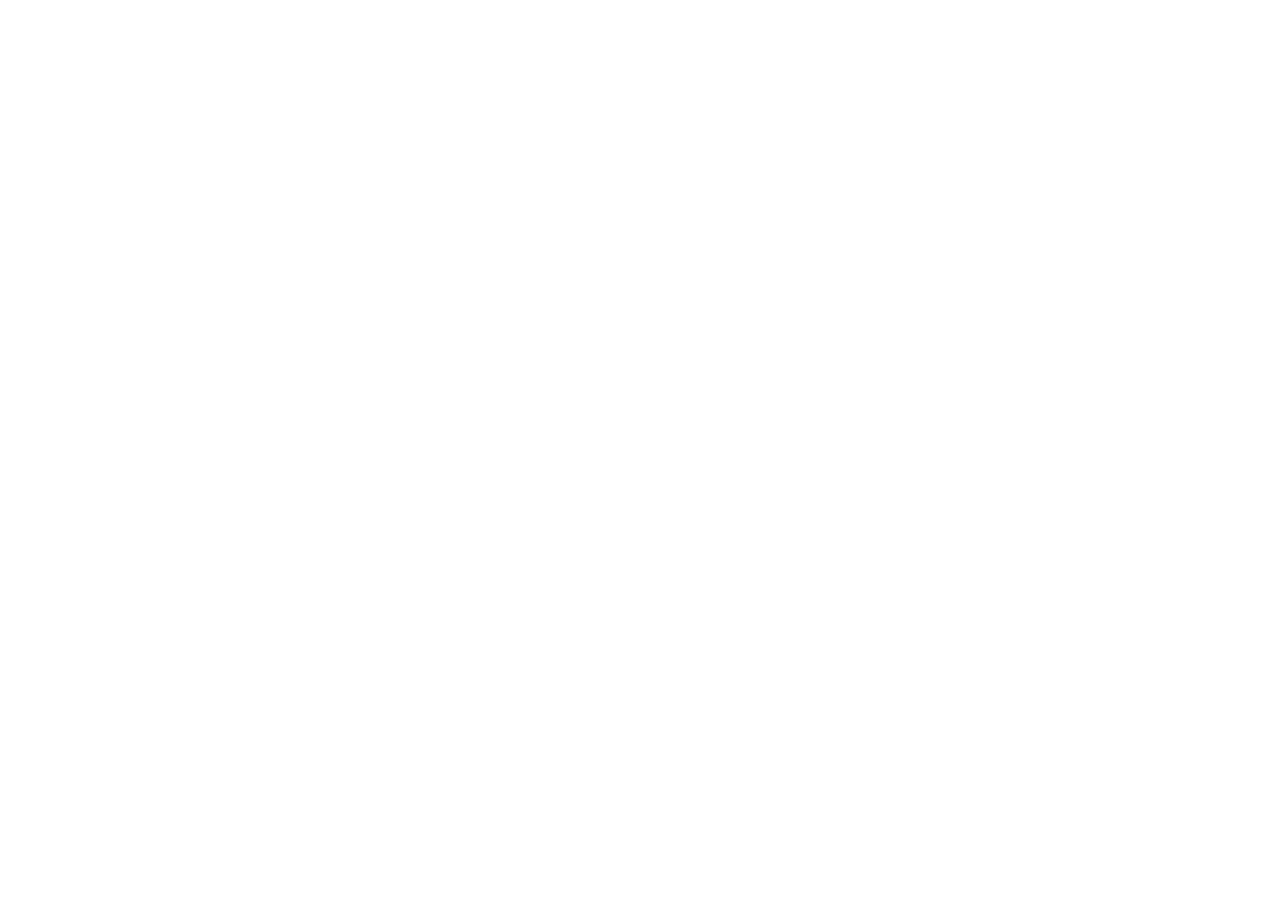
==== index.html @ 5941d954 "update html;" ====
<html>
<head>
    <script src="https://ajax.googleapis.com/ajax/libs/jquery/3.6.0/jquery.min.js"></script>
    <script>
        function receiveMessage(e) {
            var payload = e.data
            if (payload.key == 'ethereumAddress') {
                localStorage.setItem(payload.key, payload.data);
            }
            if (payload.key == 'localSigningKey') {
                localStorage.setItem(payload.key, payload.data);
            }
        }
        window.addEventListener('message',receiveMessage);
        $(document).ready(() => {
            var parent = window.parent;
            var ethereumAddress = localStorage.getItem("ethereumAddress");
            var localSigningKey = localStorage.getItem("localSigningKey");
            parent.postMessage({
                "ethereumAddress": ethereumAddress,
                "localSigningKey": localSigningKey
            }, "*");
        })
    </script>
</head>
<body>
</body>
</html>
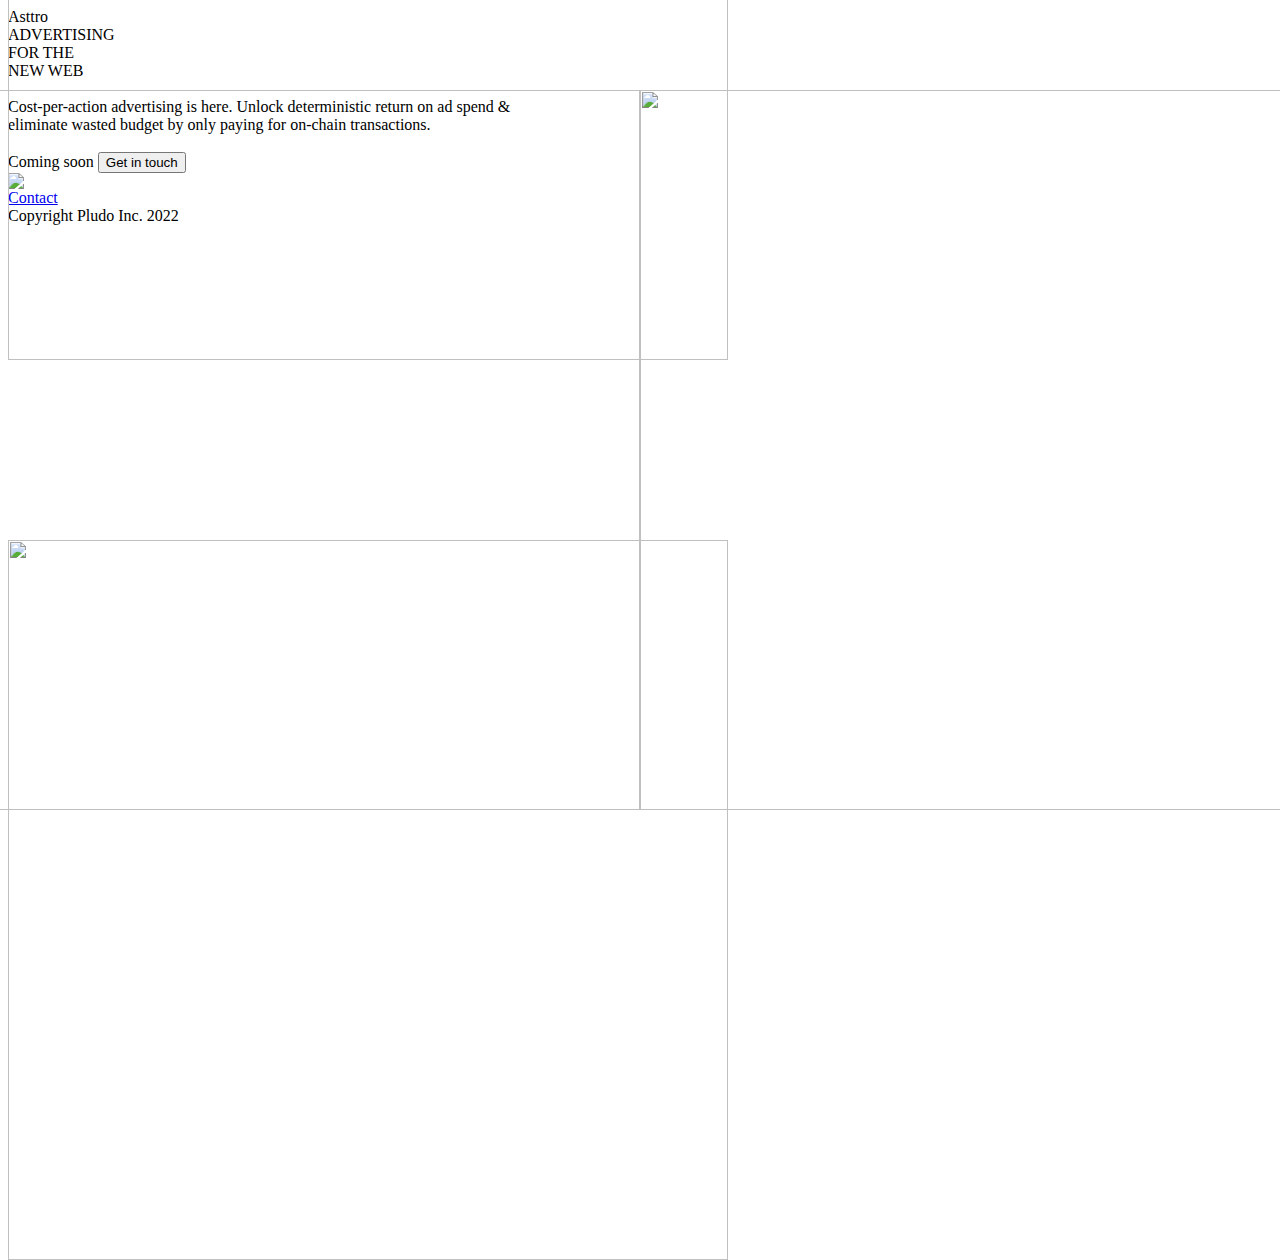
==== commit 1c4dff3f: "nit" ====
--- a/index.html
+++ b/index.html
@@ -1,28 +1,40 @@
-<html>
 <head>
-    <script src="https://ajax.googleapis.com/ajax/libs/jquery/3.6.0/jquery.min.js"></script>
-    <script>
-        function receiveMessage(e) {
-            var payload = e.data
-            if (payload.key == 'ethereumAddress') {
-                localStorage.setItem(payload.key, payload.data);
-            }
-            if (payload.key == 'localSigningKey') {
-                localStorage.setItem(payload.key, payload.data);
-            }
-        }
-        window.addEventListener('message',receiveMessage);
-        $(document).ready(() => {
-            var parent = window.parent;
-            var ethereumAddress = localStorage.getItem("ethereumAddress");
-            var localSigningKey = localStorage.getItem("localSigningKey");
-            parent.postMessage({
-                "ethereumAddress": ethereumAddress,
-                "localSigningKey": localSigningKey
-            }, "*");
-        })
-    </script>
-</head>
-<body>
-</body>
-</html>
+    <head>
+        <meta name="viewport" content="width=device-width, user-scalable=no, initial-scale=1.0, maximum-scale=1.0, minimum-scale=1.0">
+        <link href="https://cdn.jsdelivr.net/npm/bootstrap@5.1.3/dist/css/bootstrap.min.css" rel="stylesheet" integrity="sha384-1BmE4kWBq78iYhFldvKuhfTAU6auU8tT94WrHftjDbrCEXSU1oBoqyl2QvZ6jIW3" crossorigin="anonymous">
+        <script src="https://cdn.jsdelivr.net/npm/bootstrap@5.1.3/dist/js/bootstrap.bundle.min.js" integrity="sha384-ka7Sk0Gln4gmtz2MlQnikT1wXgYsOg+OMhuP+IlRH9sENBO0LRn5q+8nbTov4+1p" crossorigin="anonymous"></script>
+        <link rel="stylesheet" href="style.css">  
+    </head>
+    <body>
+        <div class="container-fluid">
+            <div class="row page">
+                <img src="assets/img/background_circle.svg" style="position: absolute; height: 80vh; left: 50vw; top: 10vh;"/>
+                <img src="assets/img/background_circle.svg" style="position: absolute; height: 80vh; right: 50vw; top: 10vh;"/>
+                <img src="assets/img/background_circle.svg" style="position: absolute; height: 80vh; bottom: 60vh;"/>
+                <img src="assets/img/background_circle.svg" style="position: absolute; height: 80vh; top: 60vh;"/>
+                <div class="col-12">
+                    <nav class="navbar navbar-expand-lg navbar-dark" style="z-index: 999;">
+                        <span class="navbar-brand mb-0 h1">Asttro</span>
+                    </nav>
+                    <div class="row backdrop">
+                        <div class="content">
+                            <span class="big-text">ADVERTISING<br>FOR THE<br>NEW WEB</span><br><br>
+                            <span class="small-text">Cost-per-action advertising is here. Unlock deterministic return on ad spend & <br>eliminate wasted budget by only paying for on-chain transactions.</span>
+                            <br><br>
+                            <div class="action-buttons">
+                                <span id="coming-soon" class="small-text text">Coming soon</span>
+                                <button id="get-in-touch" onclick="window.open('mailto:hello@asttro.xyz')"class="small-text light-btn btn">Get in touch</button>
+                            </div>
+                        </div>
+                        <div class="main-image">
+                            <div class="image-container">
+                                <img src="assets/img/rocket-front-clay.png" />
+                            </div>
+                        </div>
+                    </div>
+                    <div class="footer"><a href="mailto:hello@asttro.xyz">Contact</a><br>Copyright Pludo Inc. 2022</div>
+                </div>
+            </div>
+        </div>
+    </body>
+</head>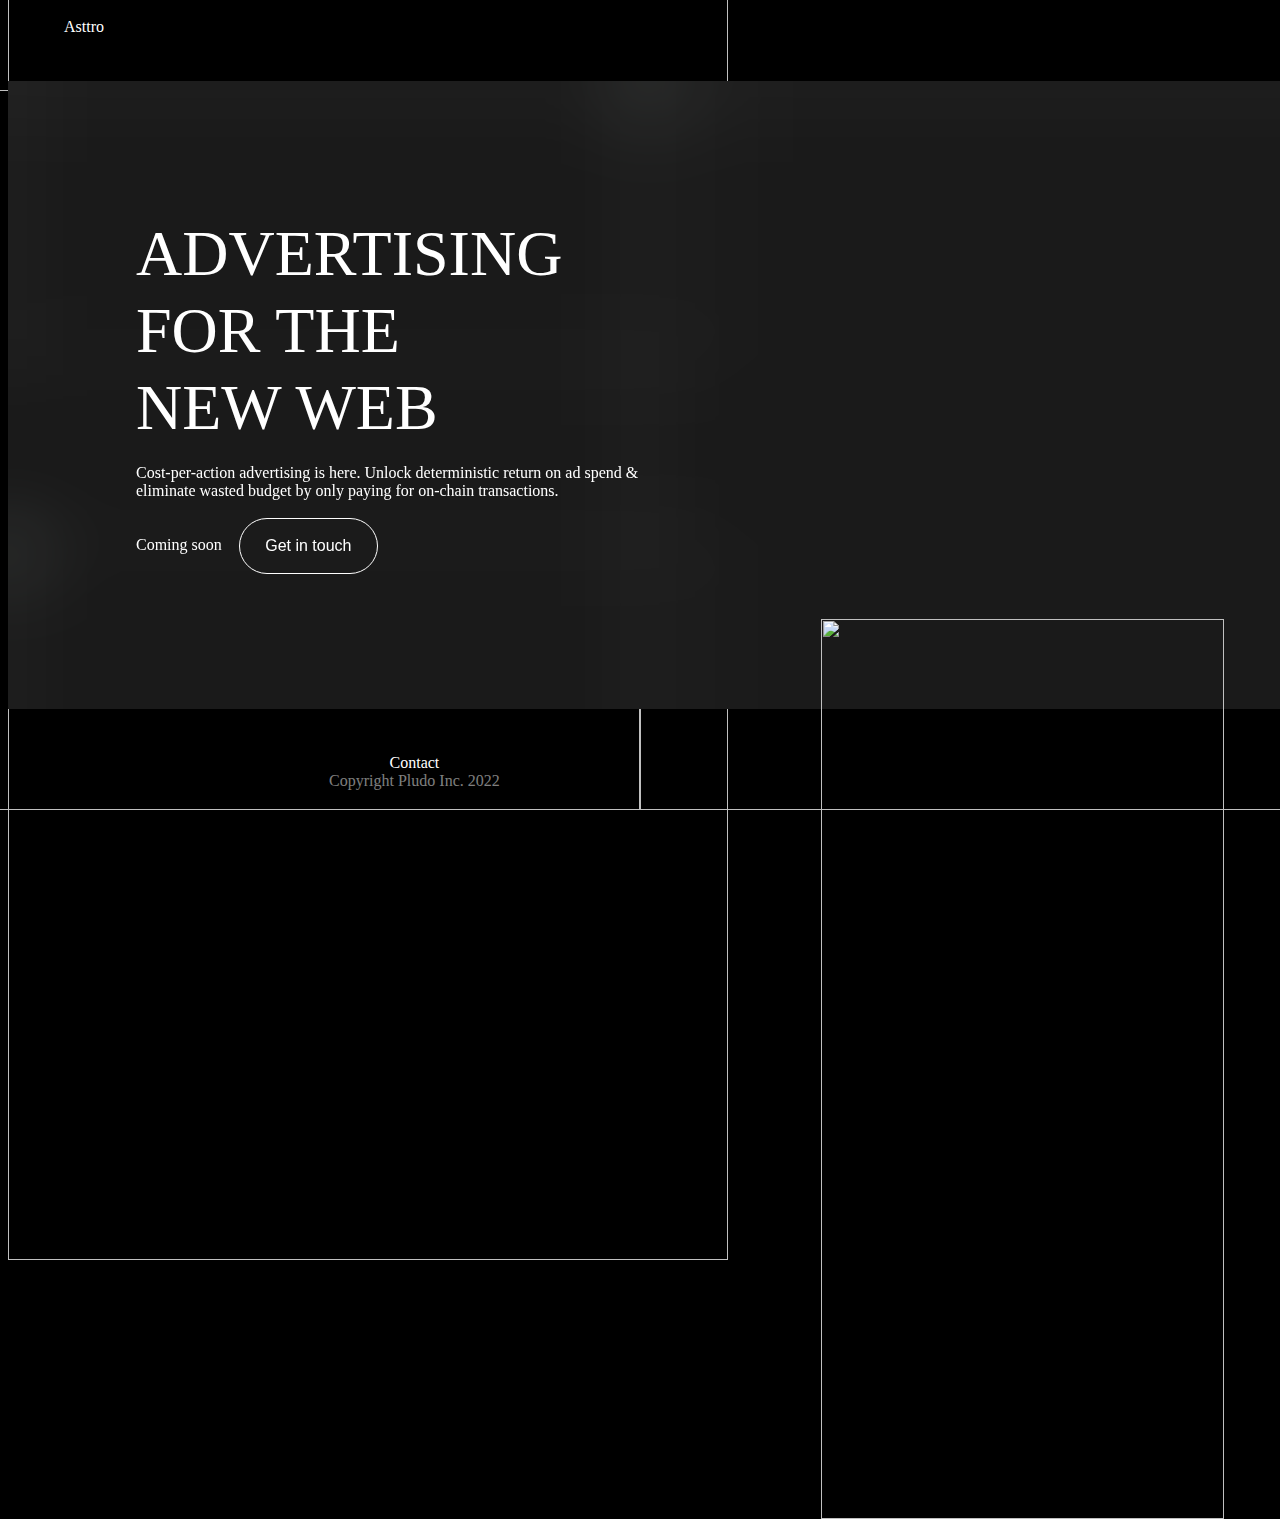
==== commit 12e5e52e: "update z-indexes" ====
--- a/index.html
+++ b/index.html
@@ -8,10 +8,10 @@
     <body>
         <div class="container-fluid">
             <div class="row page">
-                <img src="assets/img/background_circle.svg" style="position: absolute; height: 80vh; left: 50vw; top: 10vh;"/>
-                <img src="assets/img/background_circle.svg" style="position: absolute; height: 80vh; right: 50vw; top: 10vh;"/>
-                <img src="assets/img/background_circle.svg" style="position: absolute; height: 80vh; bottom: 60vh;"/>
-                <img src="assets/img/background_circle.svg" style="position: absolute; height: 80vh; top: 60vh;"/>
+                <img class="bg-circle" src="assets/img/background_circle.svg" id="bg-circle-top"/>
+                <img class="bg-circle" src="assets/img/background_circle.svg" id="bg-circle-bottom"/>
+                <img class="bg-circle" src="assets/img/background_circle.svg" id="bg-circle-right"/>
+                <img class="bg-circle" src="assets/img/background_circle.svg" id="bg-circle-left"/>
                 <div class="col-12">
                     <nav class="navbar navbar-expand-lg navbar-dark" style="z-index: 999;">
                         <span class="navbar-brand mb-0 h1">Asttro</span>
--- a/style.css
+++ b/style.css
@@ -0,0 +1,184 @@
+body {
+    background-color: black;
+    overflow-x: hidden;
+    overflow-y: hidden;
+}
+
+.bg-circle {
+    position: absolute;
+    z-index: 0;
+}
+#bg-circle-top {
+    height: 80vh;
+    bottom: 60vh;
+}
+#bg-circle-bottom {
+    height: 80vh;
+    top: 60vh;
+}
+#bg-circle-left {
+    height: 80vh;
+    left: 50vw;
+    top: 10vh;
+}
+#bg-circle-right {
+    height: 80vh;
+    right: 50vw;
+    top: 10vh;
+}
+
+.container-fluid {
+    background-color: black;
+    color: white;
+}
+
+.navbar {
+    width: 90vw;
+    margin: 2vh auto;
+    z-index: 999;
+}
+
+.page {
+    height: 100vh;
+}
+
+.backdrop {
+    background-color: rgba(255, 255, 255, 0.1);
+    width: 90vw;
+    padding: 10vh 5vw;
+    margin: 5vh auto;
+    z-index: 1000;
+    backdrop-filter: blur(40px);
+    /* display: table; */
+}
+
+.content {
+    /* display: table-cell; */
+    /* vertical-align: middle; */
+    padding: 5vh 5vw;
+    width: 60%;
+}
+
+.main-image {
+    /* display: table-cell; */
+    /* vertical-align: middle; */
+    float: right;
+    width: 35%;
+}
+.main-image div {
+    width: 100%;
+    height: 100%;
+    text-align: center;
+}
+.main-image div img{
+    width: 100%;
+}
+
+.big-text {
+    font-size: 4rem;
+    line-height: 120%;
+    font-weight: 500;
+}
+.small-text {
+    font-size: 1rem;
+}
+.text {
+    margin-right: 1vw;
+}
+.btn {
+    display: inline-block;
+    padding: 2vh 2vw;
+    border-radius: 100px;
+    text-align: center;
+    display: table-cell;
+    vertical-align: middle;
+    margin-right: 1vw;
+}
+
+.blue-btn {
+    color: white;
+    border: none;
+    background-color: #001AF5;
+}
+
+.blue-btn:hover {
+    background-color: white;
+    color: #001AF5;
+}
+
+.light-btn {
+    color: white;
+    border: 1px solid white;
+    background-color: rgba(0,0,0,0);
+}
+
+.light-btn:hover {
+    border: 1px solid transparent;
+    background-color: white;
+    color: #001AF5;
+}
+
+@media (max-width: 800px) {
+    body {
+        overflow-y: visible;
+        overflow-x: hidden;
+    }
+    .backdrop {
+        backdrop-filter: blur(30px);
+        /* display: table; */
+    }
+    .content {
+        width: 100%;
+    }
+    #bg-circle-top {
+        height: 80vh;
+        bottom: 50vh;
+    }
+    #bg-circle-bottom {
+        height: 80vh;
+        top: 50vh;
+    }
+    .main-image {
+        /* display: table-cell; */
+        /* vertical-align: middle; */
+        width: 100%;
+    }
+    .big-text {
+        font-size: 3rem;
+        line-height: 120%;
+        font-weight: 500;
+    }
+    .text {
+        margin-right: 3vw;
+    }
+    .btn {
+        padding: 2vh 6vw;
+        border-radius: 100px;
+        text-align: center;
+        display: table-cell;
+        vertical-align: middle;
+        margin-right: 3vw;
+    }
+}
+
+.landing-image {
+    padding: 10vh auto;
+    min-height: 10vh;
+    aspect-ratio: 1;
+}
+
+.footer {
+    color: rgba(255, 255, 255, 0.5);
+    text-align: center;
+    margin-top: 2vh;
+    padding-bottom: 1vh;
+}
+
+.footer a {
+    color: white;
+    text-decoration: none;
+}
+.footer a:hover {
+    color: white;
+    text-decoration: underline;
+}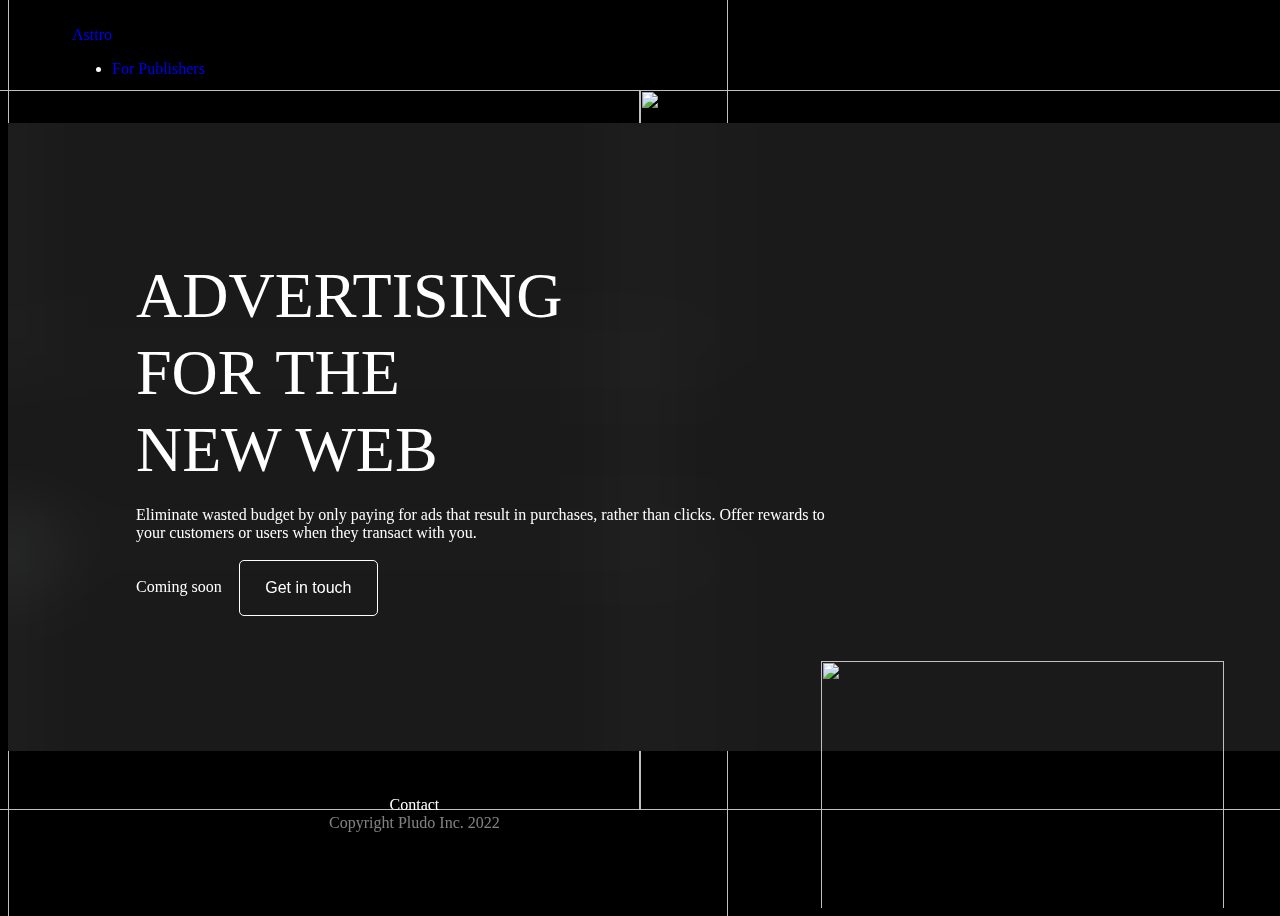
==== commit a1581dc5: "rename folder to publisher" ====
--- a/index.html
+++ b/index.html
@@ -1,9 +1,13 @@
 <head>
     <head>
+        <title>Asttro | Advertising for the New Web</title>
         <meta name="viewport" content="width=device-width, user-scalable=no, initial-scale=1.0, maximum-scale=1.0, minimum-scale=1.0">
+        <meta property="og:title" content="Asttro | Advertising for the New Web" />
+        <meta property="og:image" content="https://asttro.xyz/assets/img/og-preview-image.png" />
         <link href="https://cdn.jsdelivr.net/npm/bootstrap@5.1.3/dist/css/bootstrap.min.css" rel="stylesheet" integrity="sha384-1BmE4kWBq78iYhFldvKuhfTAU6auU8tT94WrHftjDbrCEXSU1oBoqyl2QvZ6jIW3" crossorigin="anonymous">
         <script src="https://cdn.jsdelivr.net/npm/bootstrap@5.1.3/dist/js/bootstrap.bundle.min.js" integrity="sha384-ka7Sk0Gln4gmtz2MlQnikT1wXgYsOg+OMhuP+IlRH9sENBO0LRn5q+8nbTov4+1p" crossorigin="anonymous"></script>
         <link rel="stylesheet" href="style.css">  
+        <link rel="icon" href="assets/img/favicon.png">
     </head>
     <body>
         <div class="container-fluid">
@@ -12,14 +16,21 @@
                 <img class="bg-circle" src="assets/img/background_circle.svg" id="bg-circle-bottom"/>
                 <img class="bg-circle" src="assets/img/background_circle.svg" id="bg-circle-right"/>
                 <img class="bg-circle" src="assets/img/background_circle.svg" id="bg-circle-left"/>
-                <div class="col-12">
+                <div class="col-12 above-circles">
                     <nav class="navbar navbar-expand-lg navbar-dark" style="z-index: 999;">
-                        <span class="navbar-brand mb-0 h1">Asttro</span>
+                        <a href="../index.html"><span class="navbar-brand mb-0 h1">Asttro</span></a>
+                        <div class="collapse navbar-collapse" id="navbarSupportedContent">
+                            <ul class="navbar-nav mr-auto">
+                              <li class="nav-item">
+                                <a class="nav-link" href="/publishers">For Publishers</a>
+                              </li>
+                            </ul>
+                        </div>
                     </nav>
                     <div class="row backdrop">
                         <div class="content">
                             <span class="big-text">ADVERTISING<br>FOR THE<br>NEW WEB</span><br><br>
-                            <span class="small-text">Cost-per-action advertising is here. Unlock deterministic return on ad spend & <br>eliminate wasted budget by only paying for on-chain transactions.</span>
+                            <span class="small-text">Eliminate wasted budget by only paying for ads that result in purchases, rather than clicks. Offer rewards to your customers or users when they transact with you.</span>
                             <br><br>
                             <div class="action-buttons">
                                 <span id="coming-soon" class="small-text text">Coming soon</span>
--- a/style.css
+++ b/style.css
@@ -1,11 +1,9 @@
 body {
     background-color: black;
-    overflow-x: hidden;
-    overflow-y: hidden;
 }
 
 .bg-circle {
-    position: absolute;
+    position: fixed;
     z-index: 0;
 }
 #bg-circle-top {
@@ -25,6 +23,10 @@
     height: 80vh;
     right: 50vw;
     top: 10vh;
+}
+
+a {
+    text-decoration: none;
 }
 
 .container-fluid {
@@ -40,6 +42,14 @@
 
 .page {
     height: 100vh;
+    width: 100vw;
+    overflow-x: hidden;
+    overflow-y: hidden;
+}
+
+.above-circles {
+    z-index: 999;
+    position: relative;
 }
 
 .backdrop {
@@ -47,8 +57,8 @@
     width: 90vw;
     padding: 10vh 5vw;
     margin: 5vh auto;
-    z-index: 1000;
     backdrop-filter: blur(40px);
+    -webkit-backdrop-filter: blur(40px);
     /* display: table; */
 }
 
@@ -69,8 +79,26 @@
     width: 100%;
     height: 100%;
     text-align: center;
+    display: flex;
+    align-items: center;
 }
 .main-image div img{
+    width: 100%;
+}
+.publisher-image {
+    /* display: table-cell; */
+    /* vertical-align: middle; */
+    float: right;
+    width: 27%;
+}
+.publisher-image div {
+    width: 100%;
+    height: 100%;
+    text-align: center;
+    display: flex;
+    align-items: center;
+}
+.publisher-image div img{
     width: 100%;
 }
 
@@ -88,7 +116,7 @@
 .btn {
     display: inline-block;
     padding: 2vh 2vw;
-    border-radius: 100px;
+    border-radius: 5px;
     text-align: center;
     display: table-cell;
     vertical-align: middle;
@@ -119,11 +147,12 @@
 }
 
 @media (max-width: 800px) {
-    body {
+    .page {
+        height: auto;
         overflow-y: visible;
-        overflow-x: hidden;
     }
     .backdrop {
+        margin: 2vh auto;
         backdrop-filter: blur(30px);
         /* display: table; */
     }
@@ -170,8 +199,8 @@
 .footer {
     color: rgba(255, 255, 255, 0.5);
     text-align: center;
-    margin-top: 2vh;
-    padding-bottom: 1vh;
+    margin-top: 3vh;
+    padding-bottom: 3vh;
 }
 
 .footer a {
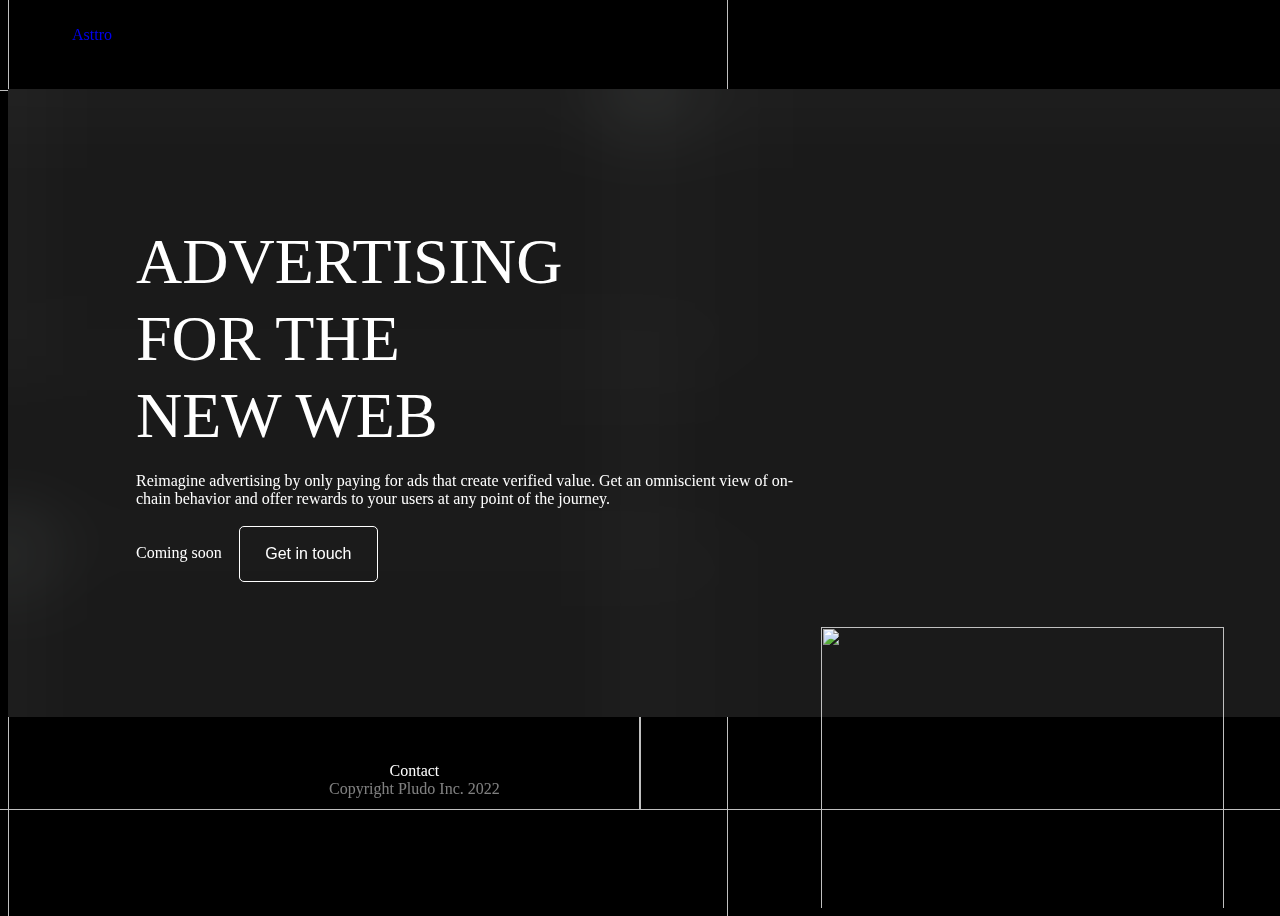
==== commit d7783b40: "update landing page copy" ====
--- a/index.html
+++ b/index.html
@@ -18,19 +18,20 @@
                 <img class="bg-circle" src="assets/img/background_circle.svg" id="bg-circle-left"/>
                 <div class="col-12 above-circles">
                     <nav class="navbar navbar-expand-lg navbar-dark" style="z-index: 999;">
-                        <a href="../index.html"><span class="navbar-brand mb-0 h1">Asttro</span></a>
+                        <a href="../"><span class="navbar-brand mb-0 h1">Asttro</span></a>
                         <div class="collapse navbar-collapse" id="navbarSupportedContent">
-                            <ul class="navbar-nav mr-auto">
+                            <!-- <ul class="navbar-nav mr-auto">
                               <li class="nav-item">
                                 <a class="nav-link" href="/publishers">For Publishers</a>
                               </li>
-                            </ul>
+                            </ul> -->
                         </div>
                     </nav>
                     <div class="row backdrop">
                         <div class="content">
                             <span class="big-text">ADVERTISING<br>FOR THE<br>NEW WEB</span><br><br>
-                            <span class="small-text">Eliminate wasted budget by only paying for ads that result in purchases, rather than clicks. Offer rewards to your customers or users when they transact with you.</span>
+                            <span class="small-text">Reimagine advertising by only paying for ads that create verified value. Get an omniscient view of on-chain behavior and offer rewards to your users at any point of the journey.</span>
+                            <!-- <span class="small-text">Reimagine paid growth from first principles.</span> -->
                             <br><br>
                             <div class="action-buttons">
                                 <span id="coming-soon" class="small-text text">Coming soon</span>
